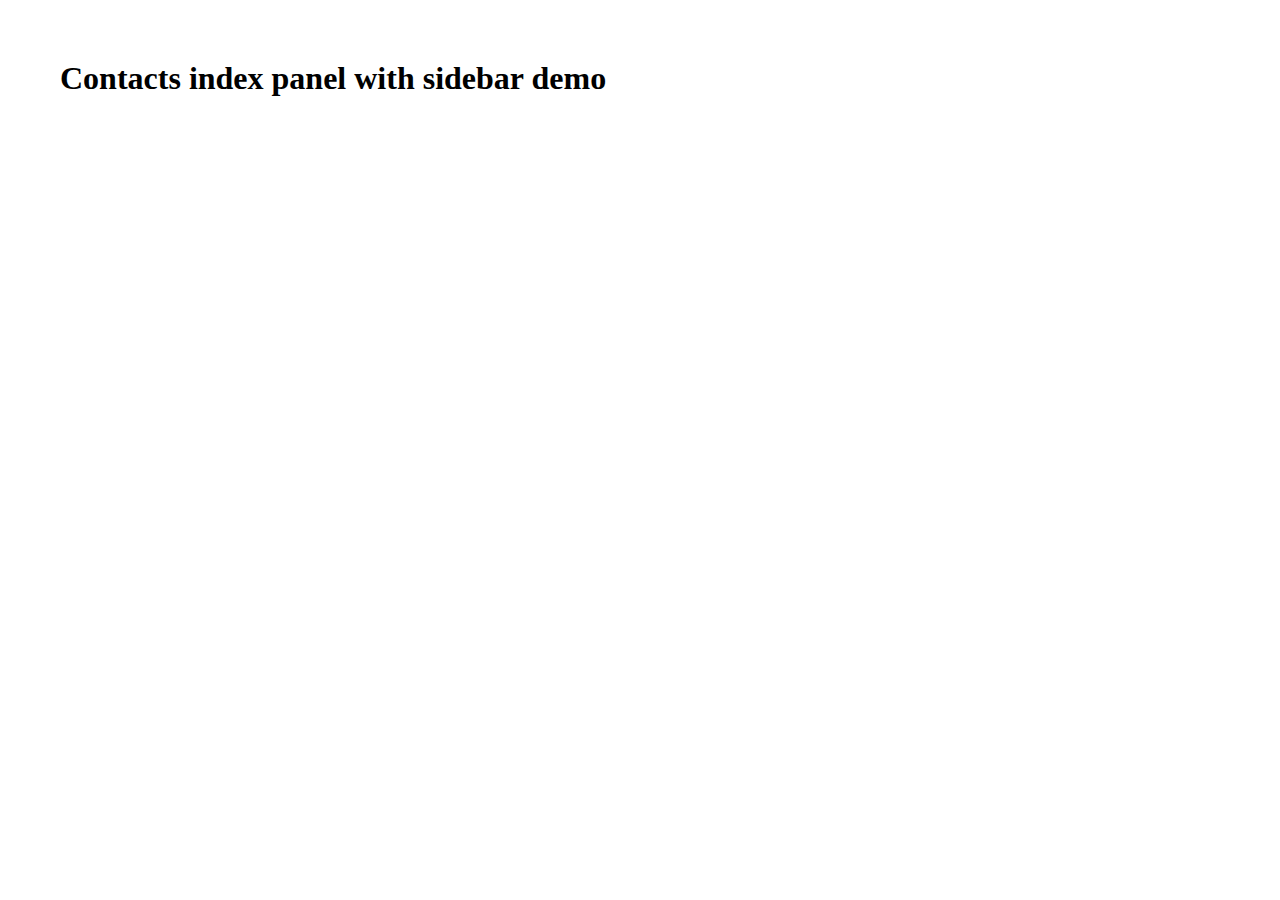
==== demo/02-sidebar/index.html @ 5e38858c "draft contact-list model, add demo/02-sidebar" ====
<!DOCTYPE 5>
<html>
  <head>
    <title>Contacts index panel with sidebar demo</title>
    <meta http-equiv="Content-Type" content="text/html; charset=utf-8">
    <link rel="stylesheet" href="build/build.css" type="text/css">
    <link rel="stylesheet" href="demo.css" type="text/css">
  </head>
  <body>
   <h1>Contacts index panel with sidebar demo</h1>
   <div id="sidebar">
     <div id="list-panel-index"></div>
   </div>
   <div id="main">
     <div id="contacts-panel-index"></div>
   </div>
   <script src="build/build.js"></script>
   <script>
      var bus = require('bus')

      var Contact  = require('contact')
        , ContactList = require('contact-list')

      var contactsPanel = require('contacts-panel-index')('#contacts-panel-index', Contact)
        , listPanel = require('list-panel-index')('#list-panel-index', ContactList)

      function updateContactsPanelList(listId){
        contactsPanel.update( Contact.countList({id: listId}).run,
                              function(p,n,fn){ 
                                Contact.pageList({id: listId})
                                  .query({page: p, limit: n})
                                  .run(fn);
                              }
                            );
      }

      bus.from(listPanel, 'select')
         .handle( updateContactsPanelList );

      
   </script>
  </body>
</html>
---- demo/02-sidebar/demo.css ----
body {
  min-width: 600px;
  margin: 60px;
}

#sidebar {
  position: absolute;
  top: 0;
  left: 0;
  width: 200px;
  height: 100%;
}
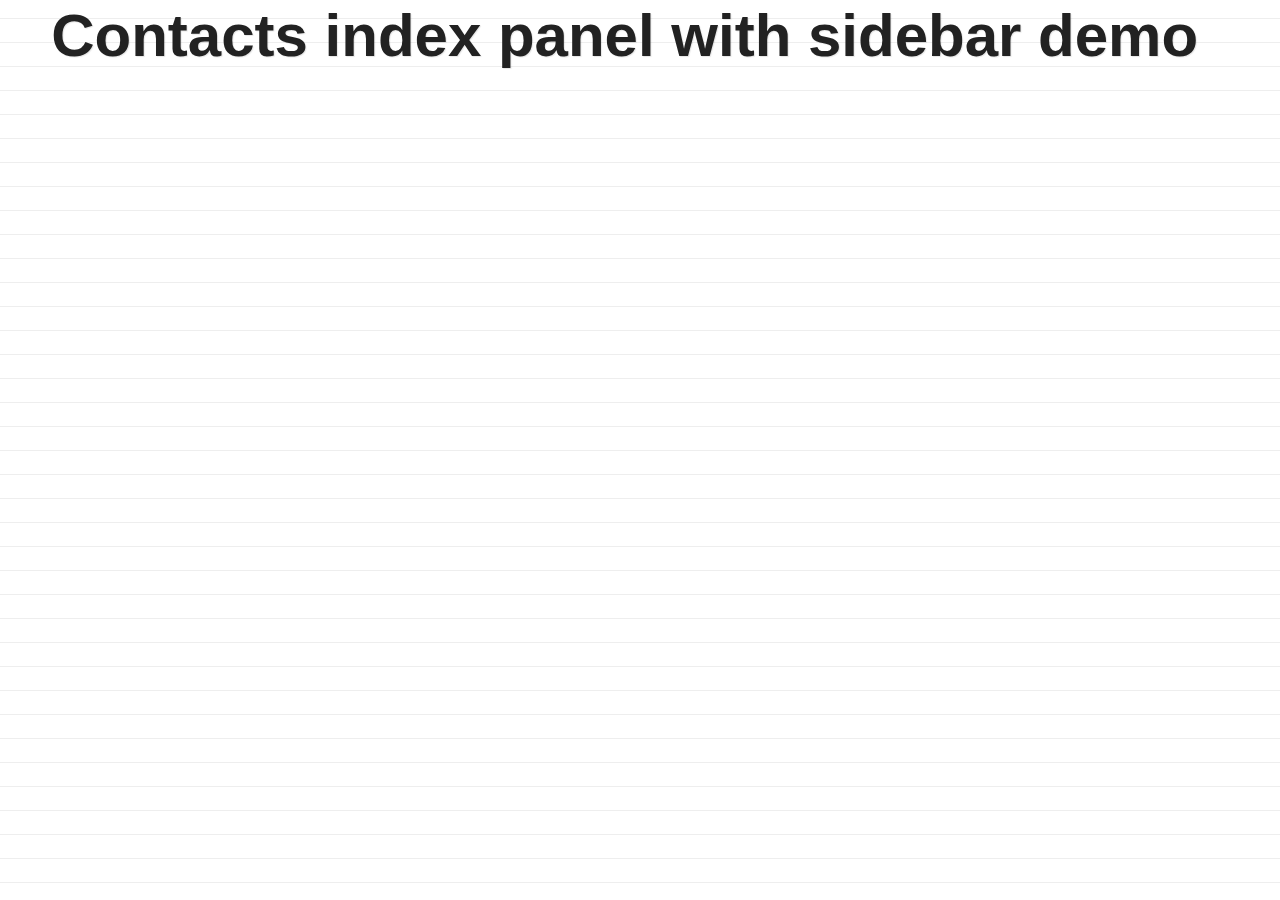
==== commit 5dbebe73: "Fluid baseline grid. I don't think a 3-column grid will work for the dashboard." ====
--- a/demo/02-sidebar/index.html
+++ b/demo/02-sidebar/index.html
@@ -3,20 +3,22 @@
   <head>
     <title>Contacts index panel with sidebar demo</title>
     <meta http-equiv="Content-Type" content="text/html; charset=utf-8">
+    <link rel="stylesheet" href="grid.css" type="text/css">
     <link rel="stylesheet" href="build/build.css" type="text/css">
-    <link rel="stylesheet" href="demo.css" type="text/css">
+    <!-- <link rel="stylesheet" href="demo.css" type="text/css"> -->
   </head>
   <body>
    <h1>Contacts index panel with sidebar demo</h1>
-   <div id="sidebar">
+   <div id="sidebar" class="g1">
      <div id="list-panel-index"></div>
    </div>
-   <div id="main">
+   <div id="main" class="g2">
      <div id="contacts-panel-index"></div>
    </div>
    <script src="build/build.js"></script>
    <script>
-      var bus = require('bus')
+      var bus = require('ericgj-bus')()
+        , event = require('component-event');
 
       var Contact  = require('contact')
         , ContactList = require('contact-list')
@@ -25,19 +27,18 @@
         , listPanel = require('list-panel-index')('#list-panel-index', ContactList)
 
       function updateContactsPanelList(listId){
-        contactsPanel.update( Contact.countList({id: listId}).run,
-                              function(p,n,fn){ 
-                                Contact.pageList({id: listId})
-                                  .query({page: p, limit: n})
-                                  .run(fn);
-                              }
-                            );
+        contactsPanel.update( Contact.pageList({id: listId}) );
       }
 
       bus.from(listPanel, 'select')
          .handle( updateContactsPanelList );
 
-      
+      event.bind(window, 'load', function(){
+        ContactList.all( function(err,lists){
+          listPanel.update(lists.array());
+        });
+      });
+
    </script>
   </body>
 </html>
--- a/demo/02-sidebar/grid.css
+++ b/demo/02-sidebar/grid.css
@@ -0,0 +1,200 @@
+/*
+	Fluid Baseline Grid v1.0.0
+	Designed & Built by Josh Hopkins and 40 Horse, http://40horse.com	
+	Licensed under Unlicense, http://unlicense.org/
+	
+	Base stylesheet with CSS normalization, typographic baseline grid and progressive responsiveness
+*/
+
+/* HTML5 DECLARATIONS */
+article, aside, details, figcaption, figure, footer, header, hgroup, menu, nav, section, dialog {display: block}
+audio[controls],canvas,video {display: inline-block; *display: inline; zoom: 1}
+
+/* BASE */
+html {height: 100%; font-size: 100%; overflow-y: scroll; -webkit-text-size-adjust: 100%} /* Force scrollbar in non-IE and Remove iOS text size adjust without disabling user zoom */
+body {margin: 0; min-height: 100%; -webkit-font-smoothing:antialiased; font-smoothing:antialiased; text-rendering:optimizeLegibility; background:url('./images/24px_grid_bg.gif') 0 1.1875em} /* Improve default text rendering, handling of kerning pairs and ligatures */
+
+/* DEFAULT FONT SETTINGS */
+/* 16px base font size with 150% (24px) friendly, unitless line height and margin for vertical rhythm */
+/* Font-size percentage is based on 16px browser default size */
+body, button, input, select, textarea {font: 100%/1.5 Georgia,Palatino,"Palatino Linotype",Times,"Times New Roman",serif; *font-size: 1em; color: #333} /* IE7 and older can't resize px based text */
+p, blockquote, q, pre, address, hr, code, samp, dl, ol, ul, form, table, fieldset, menu, img {margin: 0 0 1.5em; padding: 0}
+
+/* TYPOGRAPHY */
+/* Composed to a scale of 12px, 14px, 16px, 18px, 21px, 24px, 36px, 48px, 60px and 72px */
+h1, h2, h3, h4, h5, h6 {font-family:Futura, "Century Gothic", AppleGothic, sans-serif;color:#222;text-shadow:1px 1px 1px rgba(0,0,0,.10)}
+h1 {margin: 0; font-size: 3.75em; line-height: 1.2em; margin-bottom: 0.4em} /* 60px / 72px */
+h2 {margin: 0; font-size: 3em; line-height: 1em; margin-bottom: 0.5em} /* 48px / 48px */
+h3 {margin: 0; font-size: 2.25em; line-height: 1.3333333333333333333333333333333em; margin-bottom: 0.6667em} /* 36px / 48px */ 
+h4 {margin: 0; font-size: 1.5em; line-height: 1em; margin-bottom: 1em} /* 24px / 24px */
+h5 {margin: 0; font-size: 1.3125em; line-height: 1.1428571428571428571428571428571em; margin-bottom: 1.1428571428571428571428571428571em} /* 21px / 24px */
+h6 {margin: 0; font-size: 1.125em; line-height: 1.3333333333333333333333333333333em; margin-bottom: 1.3333333333333333333333333333333em} /* 18px / 24px */
+p, ul, blockquote, pre, td, th, label {margin: 0; font-size: 1em; line-height: 1.5em; margin-bottom: 1.5em} /* 16px / 24px */
+small, p.small {margin: 0; font-size: 0.875em; line-height: 1.7142857142857142857142857142857em; margin-bottom: 1.7142857142857142857142857142857em} /* 14px / 24px */
+
+/* CODE */
+pre {white-space: pre; white-space: pre-wrap; word-wrap: break-word} /* Allow line wrapping of 'pre' */
+pre, code, kbd, samp {font-size: 1em; line-height: 1.5em; margin-bottom: 1.5em; font-family: Menlo, Consolas, 'DejaVu Sans Mono', Monaco, monospace}
+
+/* TABLES */
+table {border-collapse: collapse; border-spacing: 0; margin-bottom: 1.5em}
+th {text-align: left}
+tr, th, td {padding-right: 1.5em; border-bottom: 0 solid #333}
+
+/* FORMS */
+form {margin: 0}
+fieldset {border: 0;padding: 0}
+textarea {overflow: auto; vertical-align: top}
+legend {*margin-left: -.75em}
+button, input, select, textarea {vertical-align: baseline; *vertical-align: middle} /* IE7 and older */
+button, input {line-height: normal; *overflow: visible}
+button, input[type="button"], input[type="reset"], input[type="submit"] {cursor: pointer;-webkit-appearance: button}
+input[type="checkbox"], input[type="radio"] {box-sizing: border-box}
+input[type="search"] {-webkit-appearance: textfield; -moz-box-sizing: content-box; -webkit-box-sizing: content-box;	box-sizing: content-box}
+input[type="search"]::-webkit-search-decoration {-webkit-appearance: none}
+button::-moz-focus-inner, input::-moz-focus-inner {border: 0; padding: 0}
+
+/* QUOTES */
+blockquote, q {quotes: none}
+blockquote:before, blockquote:after, q:before, q:after {content: ''; content: none}
+blockquote, q, cite {font-style: italic}
+blockquote {padding-left: 1.5em; border-left: 3px solid #ccc}
+blockquote > p {padding: 0}
+
+/* LISTS */
+ul, ol {list-style-position: inside; padding: 0}
+li ul, li ol {margin: 0 1.5em}
+dl dd {margin-left: 1.5em}
+dt {font-family:Futura, "Century Gothic", AppleGothic, sans-serif}
+
+/* HYPERLINKS */
+a {text-decoration: none; color:#c47529}
+a:hover {text-decoration: underline}
+a:focus {outline: thin dotted}
+a:hover, a:active {outline: none} /* Better CSS Outline Suppression */
+
+/* MEDIA */
+figure {margin: 0}
+img, object, embed, video {max-width: 100%;	_width: 100%} /* Fluid images */
+img {border: 0;	-ms-interpolation-mode: bicubic} /* Improve IE's resizing of images */
+svg:not(:root) {overflow: hidden} /* Correct IE9 overflow */
+
+/* ABBREVIATION */
+abbr[title], dfn[title] {border-bottom: 1px dotted #333; cursor: help}
+
+/* MARKED/INSERTED/DELETED AND SELECTED TEXT */
+ins, mark {text-decoration: none}
+mark {background: #c47529}
+ins {background: #d49855}
+del {text-decoration: line-through}
+::-moz-selection {background: #c47529; color: #fff; text-shadow: none} /* selected text */
+::selection {background: #c47529; color: #fff; text-shadow: none} /* selected text */
+
+/* OTHERS */
+strong, b, dt { font-weight: bold}
+dfn {font-style: italic}
+var, address {font-style: normal}
+sub, sup {font-size: 75%; line-height: 0; position: relative; vertical-align: baseline} /* Position 'sub' and 'sup' without affecting line-height */
+sup {top: -0.5em} /* Move superscripted text up */
+sub {bottom: -0.25em} /* Move subscripted text down */
+span.amp{font-family:Adobe Caslon Pro,Baskerville,"Goudy Old Style","Palatino","Palatino Linotype","Book Antiqua",Georgia,"Times New Roman",Times,serif;font-style:italic;font-size:110%;line-height:0;position:relative;vertical-align:baseline} /* Best available ampersand */
+
+/* MICRO CLEARFIX HACK */
+.cf:before, .cf:after {content:"";display:table} /* For modern browsers */
+.cf:after {clear:both}
+.cf {zoom:1} /* For IE 6/7 (trigger hasLayout) */
+
+/* DEFAULT MOBILE STYLE */
+body {width: 92%; margin: 0 auto} /* Center page without wrapper */
+/* column grid */
+.g1,.g2,.g3{display:block; position: relative; margin-left: 1%; margin-right: 1%}
+/* 1 column grid */
+.g1,.g2,.g3{width:98.0%}
+
+
+/* media Queries
+
+FOLDING FLUID GRID
+< 767px			- 1-Column Fluid Grid
+768px - 1023px	- 2-Column Fluid Grid
+> 1024px			- 3-Column Fluid Grid
+Change widths as necessary
+------------------------------------------- */
+
+/* MOBILE PORTRAIT */
+@media only screen and (min-width: 320px) {
+	body {
+		
+	}
+}
+
+/* MOBILE LANDSCAPE */
+@media only screen and (min-width: 480px) {
+	body {
+		
+	}
+}
+
+/* SMALL TABLET */
+@media only screen and (min-width: 600px) {
+	body {
+		
+	}
+}
+
+/* TABLET/NETBOOK */
+@media only screen and (min-width: 768px) { 
+	body {
+		
+	}
+	
+	/* COLUMN GRID */
+	.g1,.g2,.g3 {display:inline; float: left}
+	
+	/* 2 COLUMN GRID */
+	.g1 {width:48.0%}
+	.g2 {width:48.0%}
+	.g3 {width:98.0%}
+}
+
+/* LANDSCAPE TABLET/NETBOOK/LAPTOP */
+@media only screen and (min-width: 1024px) { 
+	body {
+
+	}
+	
+	/* 3 COLUMN GRID */
+	.g1 {width:31.333%}
+	.g2 {width:64.667%;}
+	.g3 {width:98.0%}
+}
+
+@media only screen and (min-width: 1280px) { 
+/* DESKTOP */
+		body {
+
+	}
+}
+
+/* WIDESCREEN */
+/* Increased body size for legibility */
+@media only screen and (min-width: 1400px) { 
+	body {font-size:116.75%; background:url('./images/28px_grid_bg.gif') 0 1.25em; max-width:1440px} /* 18.5px / 28px */
+}
+
+
+/* PRINT */
+@media print {
+  * {background: transparent !important; color: black !important; text-shadow: none !important; filter:none !important; -ms-filter: none !important} /* Black prints faster */
+  a, a:visited {color: #444 !important; text-decoration: underline}
+  a[href]:after {content: " (" attr(href) ")"}
+  abbr[title]:after {content: " (" attr(title) ")"}
+  .ir a:after, a[href^="javascript:"]:after, a[href^="#"]:after {content: ""}  /* Don't print links for images, javascript or internal links */
+  pre, blockquote {border: 1px solid #999; page-break-inside: avoid; }
+  thead {display: table-header-group; } /* Repeat header row at top of each printed page */
+  tr, img {page-break-inside: avoid; }
+  img {max-width: 100% !important; }
+  @page {margin: 0.5cm}
+  p, h2, h3 {orphans: 3; widows: 3}
+  h2, h3{page-break-after: avoid}
+}
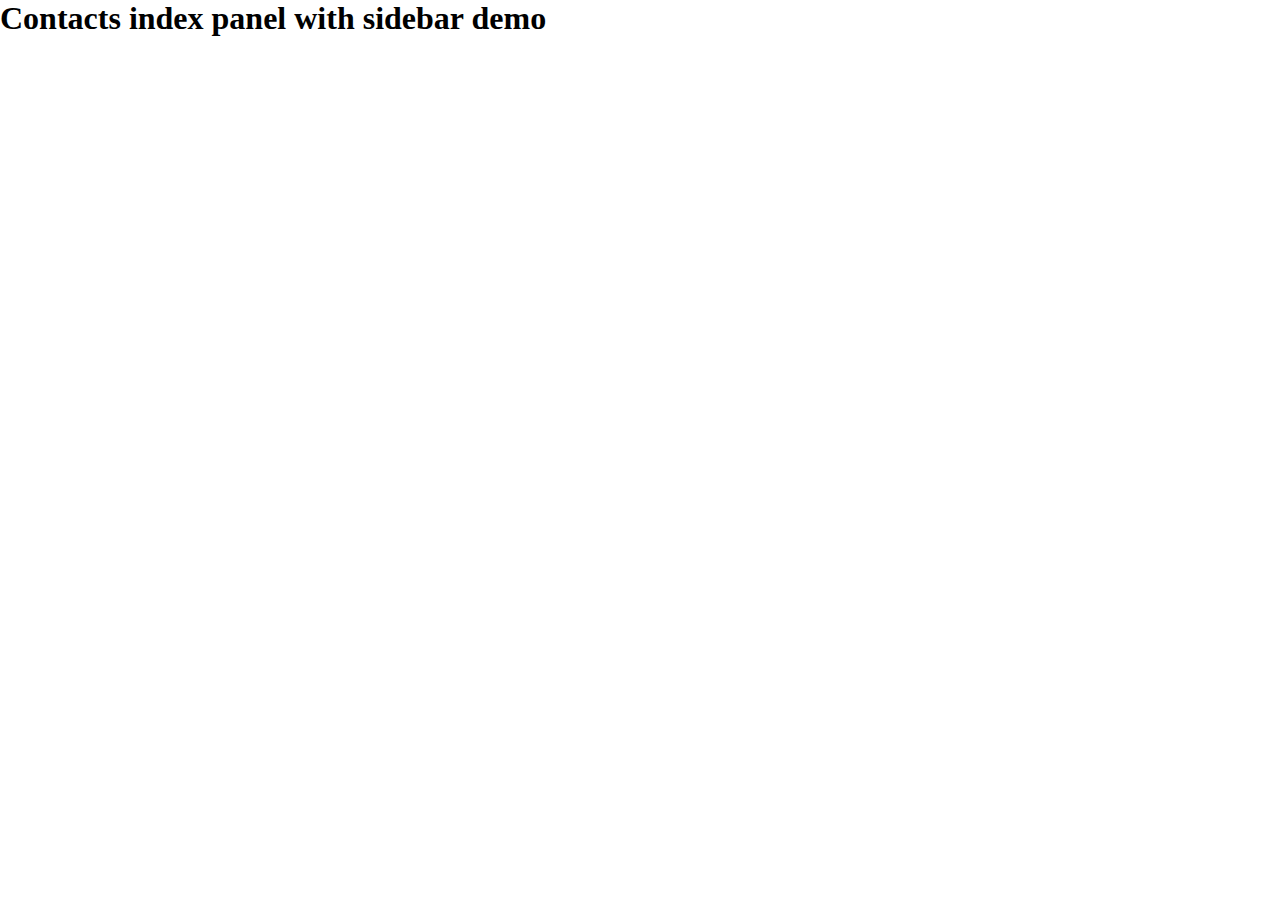
==== commit c6605e12: "grid from ThisIsDallas/SimpleGrid" ====
--- a/demo/02-sidebar/index.html
+++ b/demo/02-sidebar/index.html
@@ -9,10 +9,10 @@
   </head>
   <body>
    <h1>Contacts index panel with sidebar demo</h1>
-   <div id="sidebar" class="g1">
+   <div id="sidebar" class="col-2-12">
      <div id="list-panel-index"></div>
    </div>
-   <div id="main" class="g2">
+   <div id="main" class="col-10-12">
      <div id="contacts-panel-index"></div>
    </div>
    <script src="build/build.js"></script>
--- a/demo/02-sidebar/grid.css
+++ b/demo/02-sidebar/grid.css
@@ -1,200 +1,151 @@
 /*
-	Fluid Baseline Grid v1.0.0
-	Designed & Built by Josh Hopkins and 40 Horse, http://40horse.com	
-	Licensed under Unlicense, http://unlicense.org/
-	
-	Base stylesheet with CSS normalization, typographic baseline grid and progressive responsiveness
+  Simple Grid
+  Learn More - http://dallasbass.com/simple-grid-a-lightweight-responsive-css-grid/
+  Project Page - http://thisisdallas.github.com/Simple-Grid/
+  Author - Dallas Bass
+  Site - dallasbass.com
 */
 
-/* HTML5 DECLARATIONS */
-article, aside, details, figcaption, figure, footer, header, hgroup, menu, nav, section, dialog {display: block}
-audio[controls],canvas,video {display: inline-block; *display: inline; zoom: 1}
+*, *:after, *:before {
+	-webkit-box-sizing: border-box;
+	-moz-box-sizing: border-box;
+	box-sizing: border-box;
+}
 
-/* BASE */
-html {height: 100%; font-size: 100%; overflow-y: scroll; -webkit-text-size-adjust: 100%} /* Force scrollbar in non-IE and Remove iOS text size adjust without disabling user zoom */
-body {margin: 0; min-height: 100%; -webkit-font-smoothing:antialiased; font-smoothing:antialiased; text-rendering:optimizeLegibility; background:url('./images/24px_grid_bg.gif') 0 1.1875em} /* Improve default text rendering, handling of kerning pairs and ligatures */
+body {
+	margin: 0px;
+}
 
-/* DEFAULT FONT SETTINGS */
-/* 16px base font size with 150% (24px) friendly, unitless line height and margin for vertical rhythm */
-/* Font-size percentage is based on 16px browser default size */
-body, button, input, select, textarea {font: 100%/1.5 Georgia,Palatino,"Palatino Linotype",Times,"Times New Roman",serif; *font-size: 1em; color: #333} /* IE7 and older can't resize px based text */
-p, blockquote, q, pre, address, hr, code, samp, dl, ol, ul, form, table, fieldset, menu, img {margin: 0 0 1.5em; padding: 0}
+[class*='col-'] {
+	float: left;
+	padding-right: 20px;
+}
 
-/* TYPOGRAPHY */
-/* Composed to a scale of 12px, 14px, 16px, 18px, 21px, 24px, 36px, 48px, 60px and 72px */
-h1, h2, h3, h4, h5, h6 {font-family:Futura, "Century Gothic", AppleGothic, sans-serif;color:#222;text-shadow:1px 1px 1px rgba(0,0,0,.10)}
-h1 {margin: 0; font-size: 3.75em; line-height: 1.2em; margin-bottom: 0.4em} /* 60px / 72px */
-h2 {margin: 0; font-size: 3em; line-height: 1em; margin-bottom: 0.5em} /* 48px / 48px */
-h3 {margin: 0; font-size: 2.25em; line-height: 1.3333333333333333333333333333333em; margin-bottom: 0.6667em} /* 36px / 48px */ 
-h4 {margin: 0; font-size: 1.5em; line-height: 1em; margin-bottom: 1em} /* 24px / 24px */
-h5 {margin: 0; font-size: 1.3125em; line-height: 1.1428571428571428571428571428571em; margin-bottom: 1.1428571428571428571428571428571em} /* 21px / 24px */
-h6 {margin: 0; font-size: 1.125em; line-height: 1.3333333333333333333333333333333em; margin-bottom: 1.3333333333333333333333333333333em} /* 18px / 24px */
-p, ul, blockquote, pre, td, th, label {margin: 0; font-size: 1em; line-height: 1.5em; margin-bottom: 1.5em} /* 16px / 24px */
-small, p.small {margin: 0; font-size: 0.875em; line-height: 1.7142857142857142857142857142857em; margin-bottom: 1.7142857142857142857142857142857em} /* 14px / 24px */
+[class*='col-']:last-of-type {
+	padding-right: 0px;
+}
 
-/* CODE */
-pre {white-space: pre; white-space: pre-wrap; word-wrap: break-word} /* Allow line wrapping of 'pre' */
-pre, code, kbd, samp {font-size: 1em; line-height: 1.5em; margin-bottom: 1.5em; font-family: Menlo, Consolas, 'DejaVu Sans Mono', Monaco, monospace}
+.grid {
+	width: 100%;
+	max-width: 1140px;
+	min-width: 755px;
+	margin: 0 auto;
+	overflow: hidden;
+}
 
-/* TABLES */
-table {border-collapse: collapse; border-spacing: 0; margin-bottom: 1.5em}
-th {text-align: left}
-tr, th, td {padding-right: 1.5em; border-bottom: 0 solid #333}
+.grid:after {
+	content: "";
+	display: table;
+	clear: both;
+}
 
-/* FORMS */
-form {margin: 0}
-fieldset {border: 0;padding: 0}
-textarea {overflow: auto; vertical-align: top}
-legend {*margin-left: -.75em}
-button, input, select, textarea {vertical-align: baseline; *vertical-align: middle} /* IE7 and older */
-button, input {line-height: normal; *overflow: visible}
-button, input[type="button"], input[type="reset"], input[type="submit"] {cursor: pointer;-webkit-appearance: button}
-input[type="checkbox"], input[type="radio"] {box-sizing: border-box}
-input[type="search"] {-webkit-appearance: textfield; -moz-box-sizing: content-box; -webkit-box-sizing: content-box;	box-sizing: content-box}
-input[type="search"]::-webkit-search-decoration {-webkit-appearance: none}
-button::-moz-focus-inner, input::-moz-focus-inner {border: 0; padding: 0}
+.grid-pad {
+	padding: 20px 0 0px 20px;
+}
 
-/* QUOTES */
-blockquote, q {quotes: none}
-blockquote:before, blockquote:after, q:before, q:after {content: ''; content: none}
-blockquote, q, cite {font-style: italic}
-blockquote {padding-left: 1.5em; border-left: 3px solid #ccc}
-blockquote > p {padding: 0}
+.grid-pad > [class*='col-']:last-of-type {
+	padding-right: 20px;
+}
 
-/* LISTS */
-ul, ol {list-style-position: inside; padding: 0}
-li ul, li ol {margin: 0 1.5em}
-dl dd {margin-left: 1.5em}
-dt {font-family:Futura, "Century Gothic", AppleGothic, sans-serif}
+.push-right {
+	float: right;
+}
 
-/* HYPERLINKS */
-a {text-decoration: none; color:#c47529}
-a:hover {text-decoration: underline}
-a:focus {outline: thin dotted}
-a:hover, a:active {outline: none} /* Better CSS Outline Suppression */
+/* Content Columns */
 
-/* MEDIA */
-figure {margin: 0}
-img, object, embed, video {max-width: 100%;	_width: 100%} /* Fluid images */
-img {border: 0;	-ms-interpolation-mode: bicubic} /* Improve IE's resizing of images */
-svg:not(:root) {overflow: hidden} /* Correct IE9 overflow */
+.col-1-1 {
+	width: 100%;
+}
+.col-2-3, .col-8-12 {
+	width: 66.66%;
+}
 
-/* ABBREVIATION */
-abbr[title], dfn[title] {border-bottom: 1px dotted #333; cursor: help}
+.col-1-2, .col-6-12 {
+	width: 50%;
+}
 
-/* MARKED/INSERTED/DELETED AND SELECTED TEXT */
-ins, mark {text-decoration: none}
-mark {background: #c47529}
-ins {background: #d49855}
-del {text-decoration: line-through}
-::-moz-selection {background: #c47529; color: #fff; text-shadow: none} /* selected text */
-::selection {background: #c47529; color: #fff; text-shadow: none} /* selected text */
+.col-1-3, .col-4-12 {
+	width: 33.33%;
+}
 
-/* OTHERS */
-strong, b, dt { font-weight: bold}
-dfn {font-style: italic}
-var, address {font-style: normal}
-sub, sup {font-size: 75%; line-height: 0; position: relative; vertical-align: baseline} /* Position 'sub' and 'sup' without affecting line-height */
-sup {top: -0.5em} /* Move superscripted text up */
-sub {bottom: -0.25em} /* Move subscripted text down */
-span.amp{font-family:Adobe Caslon Pro,Baskerville,"Goudy Old Style","Palatino","Palatino Linotype","Book Antiqua",Georgia,"Times New Roman",Times,serif;font-style:italic;font-size:110%;line-height:0;position:relative;vertical-align:baseline} /* Best available ampersand */
+.col-1-4, .col-3-12 {
+	width: 25%;
+}
 
-/* MICRO CLEARFIX HACK */
-.cf:before, .cf:after {content:"";display:table} /* For modern browsers */
-.cf:after {clear:both}
-.cf {zoom:1} /* For IE 6/7 (trigger hasLayout) */
+.col-1-5 {
+	width: 20%;
+}
 
-/* DEFAULT MOBILE STYLE */
-body {width: 92%; margin: 0 auto} /* Center page without wrapper */
-/* column grid */
-.g1,.g2,.g3{display:block; position: relative; margin-left: 1%; margin-right: 1%}
-/* 1 column grid */
-.g1,.g2,.g3{width:98.0%}
+.col-1-6, .col-2-12 {
+	width: 16.667%;
+}
 
+.col-1-7 {
+	width: 14.28%;
+}
 
-/* media Queries
+.col-1-8 {
+	width: 12.5%;
+}
 
-FOLDING FLUID GRID
-< 767px			- 1-Column Fluid Grid
-768px - 1023px	- 2-Column Fluid Grid
-> 1024px			- 3-Column Fluid Grid
-Change widths as necessary
-------------------------------------------- */
+.col-1-9 {
+	width: 11.1%;
+}
 
-/* MOBILE PORTRAIT */
-@media only screen and (min-width: 320px) {
-	body {
-		
+.col-1-10 {
+	width: 10%;
+}
+
+.col-1-11 {
+	width: 9.09%;
+}
+
+.col-1-12 {
+	width: 8.33%
+}
+
+/* Layout Columns */
+
+.col-11-12 {
+	width: 91.66%
+}
+
+.col-10-12 {
+	width: 83.333%;
+}
+
+.col-9-12 {
+	width: 75%;
+}
+
+.col-5-12 {
+	width: 41.66%;
+}
+
+.col-7-12 {
+	width: 58.33%
+}
+
+@media handheld, only screen and (max-width: 767px) {
+
+	
+	.grid {
+		width: 100%;
+		min-width: 0;
+		margin-left: 0px;
+		margin-right: 0px;
+		padding-left: 0px;
+		padding-right: 0px;
+	}
+	
+	[class*='col-'] {
+		width: auto;
+		float: none;
+		margin-left: 0px;
+		margin-right: 0px;
+		margin-top: 10px;
+		margin-bottom: 10px;
+		padding-left: 20px;
+		padding-right: 20px;
 	}
 }
-
-/* MOBILE LANDSCAPE */
-@media only screen and (min-width: 480px) {
-	body {
-		
-	}
-}
-
-/* SMALL TABLET */
-@media only screen and (min-width: 600px) {
-	body {
-		
-	}
-}
-
-/* TABLET/NETBOOK */
-@media only screen and (min-width: 768px) { 
-	body {
-		
-	}
-	
-	/* COLUMN GRID */
-	.g1,.g2,.g3 {display:inline; float: left}
-	
-	/* 2 COLUMN GRID */
-	.g1 {width:48.0%}
-	.g2 {width:48.0%}
-	.g3 {width:98.0%}
-}
-
-/* LANDSCAPE TABLET/NETBOOK/LAPTOP */
-@media only screen and (min-width: 1024px) { 
-	body {
-
-	}
-	
-	/* 3 COLUMN GRID */
-	.g1 {width:31.333%}
-	.g2 {width:64.667%;}
-	.g3 {width:98.0%}
-}
-
-@media only screen and (min-width: 1280px) { 
-/* DESKTOP */
-		body {
-
-	}
-}
-
-/* WIDESCREEN */
-/* Increased body size for legibility */
-@media only screen and (min-width: 1400px) { 
-	body {font-size:116.75%; background:url('./images/28px_grid_bg.gif') 0 1.25em; max-width:1440px} /* 18.5px / 28px */
-}
-
-
-/* PRINT */
-@media print {
-  * {background: transparent !important; color: black !important; text-shadow: none !important; filter:none !important; -ms-filter: none !important} /* Black prints faster */
-  a, a:visited {color: #444 !important; text-decoration: underline}
-  a[href]:after {content: " (" attr(href) ")"}
-  abbr[title]:after {content: " (" attr(title) ")"}
-  .ir a:after, a[href^="javascript:"]:after, a[href^="#"]:after {content: ""}  /* Don't print links for images, javascript or internal links */
-  pre, blockquote {border: 1px solid #999; page-break-inside: avoid; }
-  thead {display: table-header-group; } /* Repeat header row at top of each printed page */
-  tr, img {page-break-inside: avoid; }
-  img {max-width: 100% !important; }
-  @page {margin: 0.5cm}
-  p, h2, h3 {orphans: 3; widows: 3}
-  h2, h3{page-break-after: avoid}
-}
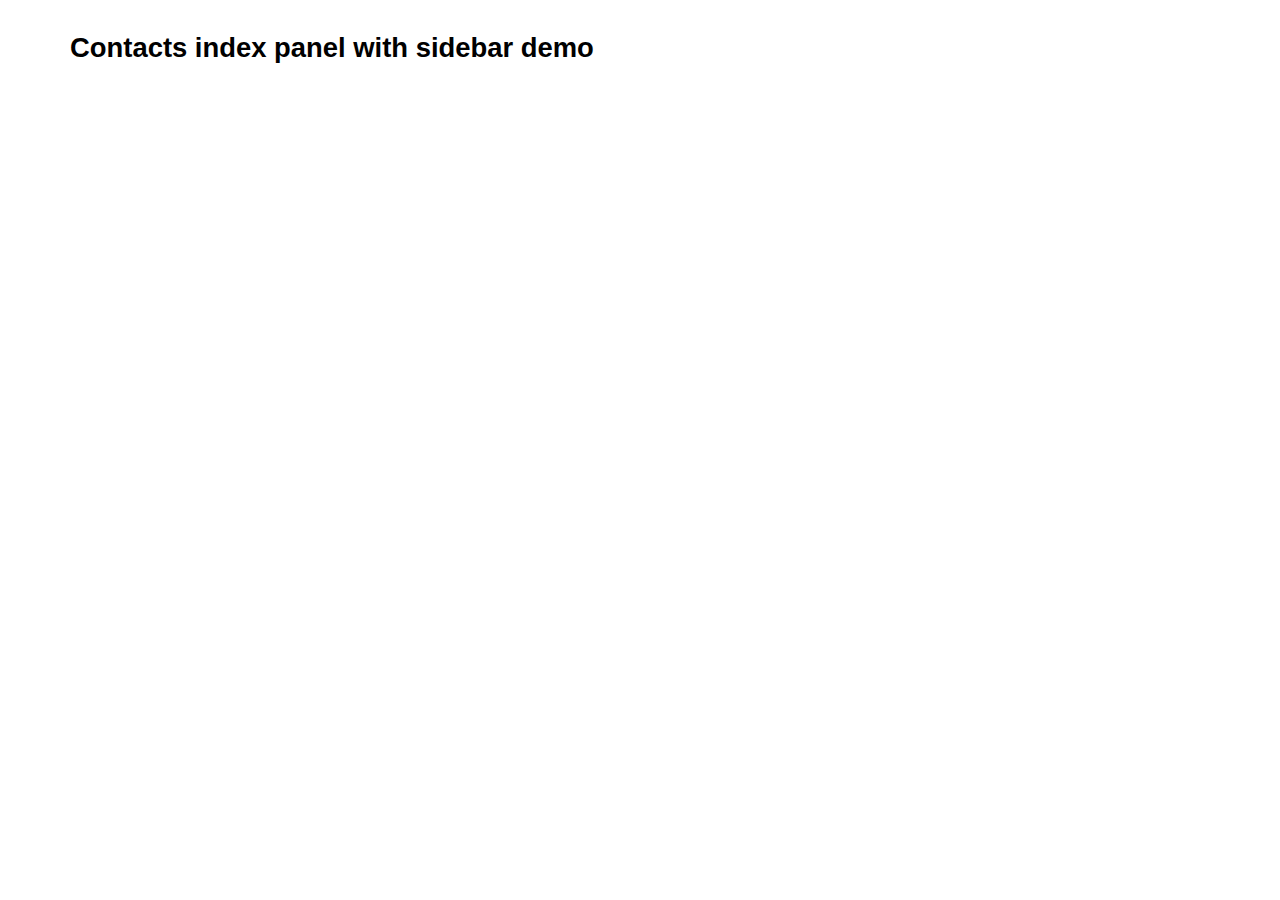
==== commit 057138bd: "demo 02: add type.css for line/font spacing" ====
--- a/demo/02-sidebar/index.html
+++ b/demo/02-sidebar/index.html
@@ -5,14 +5,15 @@
     <meta http-equiv="Content-Type" content="text/html; charset=utf-8">
     <link rel="stylesheet" href="grid.css" type="text/css">
     <link rel="stylesheet" href="build/build.css" type="text/css">
+    <link rel="stylesheet" href="type.css" type="text/css">
     <!-- <link rel="stylesheet" href="demo.css" type="text/css"> -->
   </head>
-  <body>
+  <body class="grid">
    <h1>Contacts index panel with sidebar demo</h1>
-   <div id="sidebar" class="col-2-12">
+   <div id="sidebar" class="col-3-12">
      <div id="list-panel-index"></div>
    </div>
-   <div id="main" class="col-10-12">
+   <div id="main" class="col-9-12">
      <div id="contacts-panel-index"></div>
    </div>
    <script src="build/build.js"></script>
--- a/demo/02-sidebar/type.css
+++ b/demo/02-sidebar/type.css
@@ -0,0 +1,62 @@
+body {
+  font: 100%/1.5 Georgia,Palatino,"Palatino Linotype",Times,"Times New Roman",serif; 
+}
+
+h1,h2,h3,h4,h5,h6 {
+  font-family: futura-pt, Futura, "Century Gothic", AppleGothic, sans-serif;
+}
+
+p {
+  font-size: 1em; /* 14px */
+  line-height: 1.5em; /* 21px */
+  margin: 0 0 1.5em 0;
+}
+
+.data-table  > .row  > .cell {
+  font-size: 1em; /* 14px */
+  line-height: 1.5em; /* 21px */
+  margin-top: 0em;
+  margin-bottom: 0em;
+}
+
+h1 {
+  font-size: 1.7143em; /* 24px */
+  line-height: 1.75em; /* 42px */
+  margin-top: 0.875em;
+  margin-bottom: 0em;
+}
+
+h2 {
+  font-size: 1.5714em; /* 22px */
+  line-height: 1.9091em; /* 42px */
+  margin-top: 0.9545em;
+  margin-bottom: 0em;
+}
+
+h3 {
+  font-size: 1.4286em; /* 20px */
+  line-height: 1.05em; /* 21px */
+  margin-top: 1.05em;
+  margin-bottom: 0em;
+}
+
+h4 {
+  font-size: 1.2857em; /* 18px */
+  line-height: 1.1667em; /* 21px */
+  margin-top: 1.1667em;
+  margin-bottom: 0em;
+}
+
+h5 {
+  font-size: 1.1429em; /* 16px */
+  line-height: 1.3125em; /* 21px */
+  margin-top: 1.3125em;
+  margin-bottom: 0em;
+}
+
+h6 {
+  font-size: 1em; /* 14px */
+  line-height: 1.5em; /* 21px */
+  margin-top: 1.5em;
+  margin-bottom: 0em;
+}